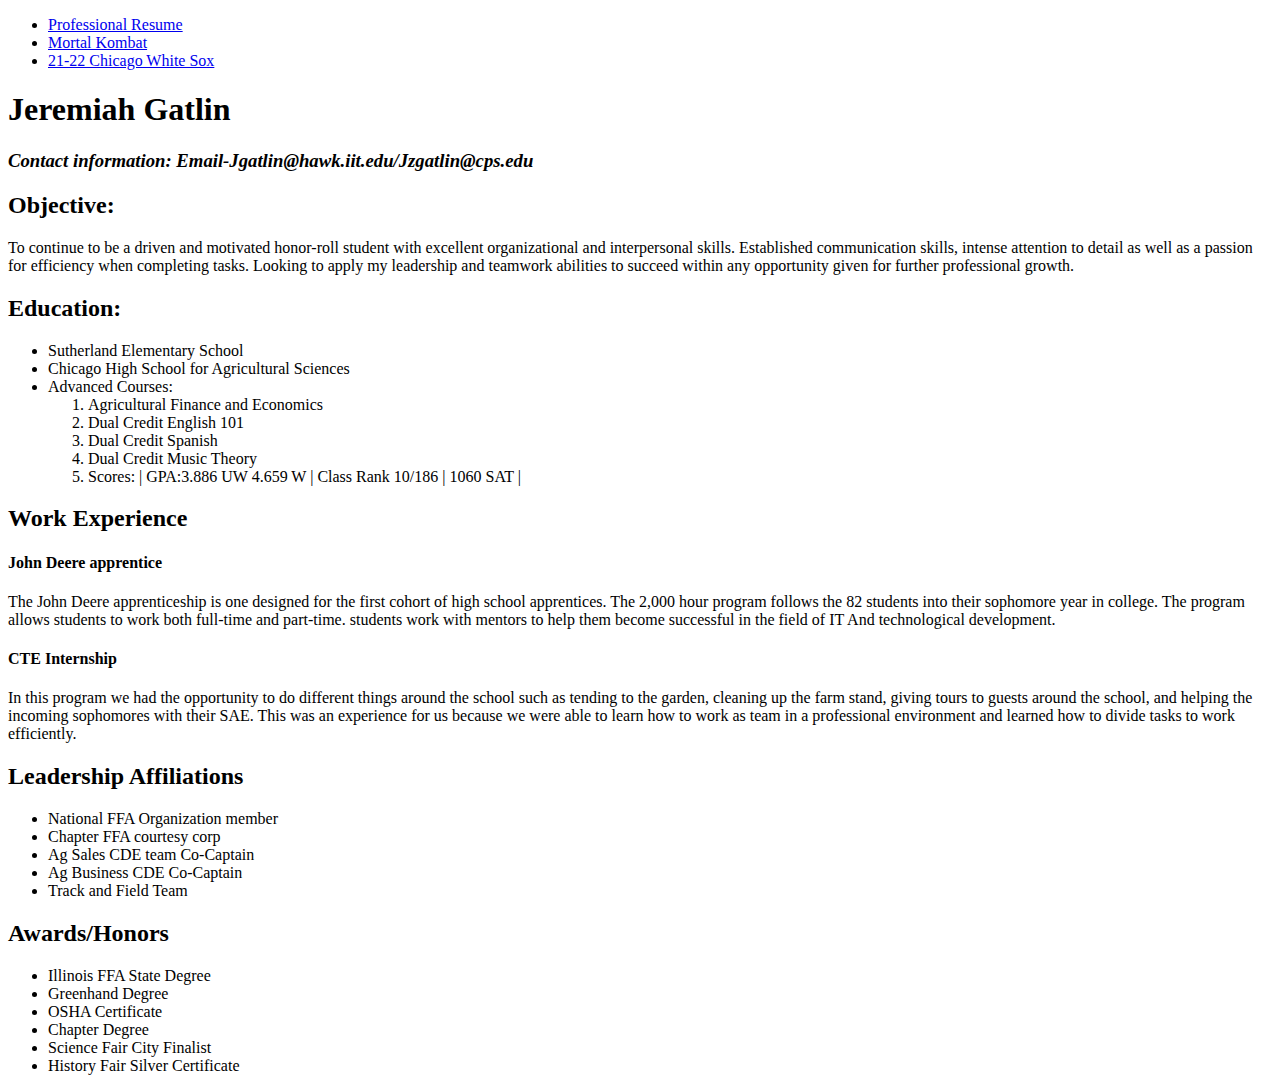
==== index.html @ 192a7b34 "Update index.html" ====
<!DOCTYPE html>
<html lang="en">
  <head>
    <meta charset ="utf-8">
    <title>Project 1-Jeremiah Gatlin</title>
    <link rel="stylesheet" href="css/style.css">
  </head>
  <body>
    <nav>
      <div id="main-menu">
        <ul id="main-container">
          <li><a href="index.html">Professional Resume</a></li>
          <li><a href="mk.html">Mortal Kombat</a></li>
          <li><a href="chiwhitesox.html">21-22 Chicago White Sox</a></li>
          </ul>
      </div>
    </nav>
    <section>
    <h1>Jeremiah Gatlin</h1>
    <h3><em>Contact information: Email-Jgatlin@hawk.iit.edu/Jzgatlin@cps.edu</em></h3>
    <h2>Objective:</h2>
    <p>To continue to be a driven and motivated honor-roll student with excellent organizational and interpersonal skills. Established  communication skills, intense attention to detail as well as a passion for efficiency when completing tasks. Looking to apply my leadership and teamwork abilities to succeed within any opportunity given for further professional growth.</p>
    <h2>Education:</h2>
    <ul>
      <li>Sutherland Elementary School</li>
      <li>Chicago High School for Agricultural Sciences</li>
      <li> Advanced Courses:
        <ol>
          <li>Agricultural Finance and Economics</li>
          <li>Dual Credit English 101</li>
          <li>Dual Credit Spanish </li>
          <li>Dual Credit Music Theory</li>
          <li>Scores: | GPA:3.886 UW 4.659 W | Class Rank 10/186 | 1060 SAT |</li>
        </ol>
      </li>
    </ul>
    <h2>Work Experience</h2>
    <h4>John Deere apprentice</h4>
    <p>The John Deere apprenticeship is one designed for the first cohort of high school apprentices. The 2,000 hour program follows the 82 students into their sophomore year in college. The program allows students  to work both full-time and part-time.  students work with mentors to help them become successful in the field of IT And technological development. </p>
    <h4>CTE Internship</h4>
    <p>In this program we had the opportunity to do different things around the school such as tending to the garden, cleaning up the farm stand, giving tours to guests around the school, and helping the incoming sophomores with their SAE. This was an experience for us because we were able to learn how to work as team in a professional environment and learned how to divide tasks to work efficiently.</p>
    <h2>Leadership Affiliations</h2>
      <ul>
        <li>National FFA Organization member</li>
        <li>Chapter FFA courtesy corp</li>
        <li>Ag Sales CDE team Co-Captain</li>
        <li>Ag Business CDE Co-Captain</li>
        <li>Track and Field Team</li>
      </ul>
    <h2>Awards/Honors</h2>
      <ul>
        <li>Illinois FFA State Degree</li>
        <li>Greenhand Degree</li>
        <li>OSHA Certificate</li>
        <li>Chapter Degree</li>
        <li>Science Fair City Finalist</li>
        <li>History Fair Silver Certificate</li>
      </ul>
    </section>
  </body>
</html>
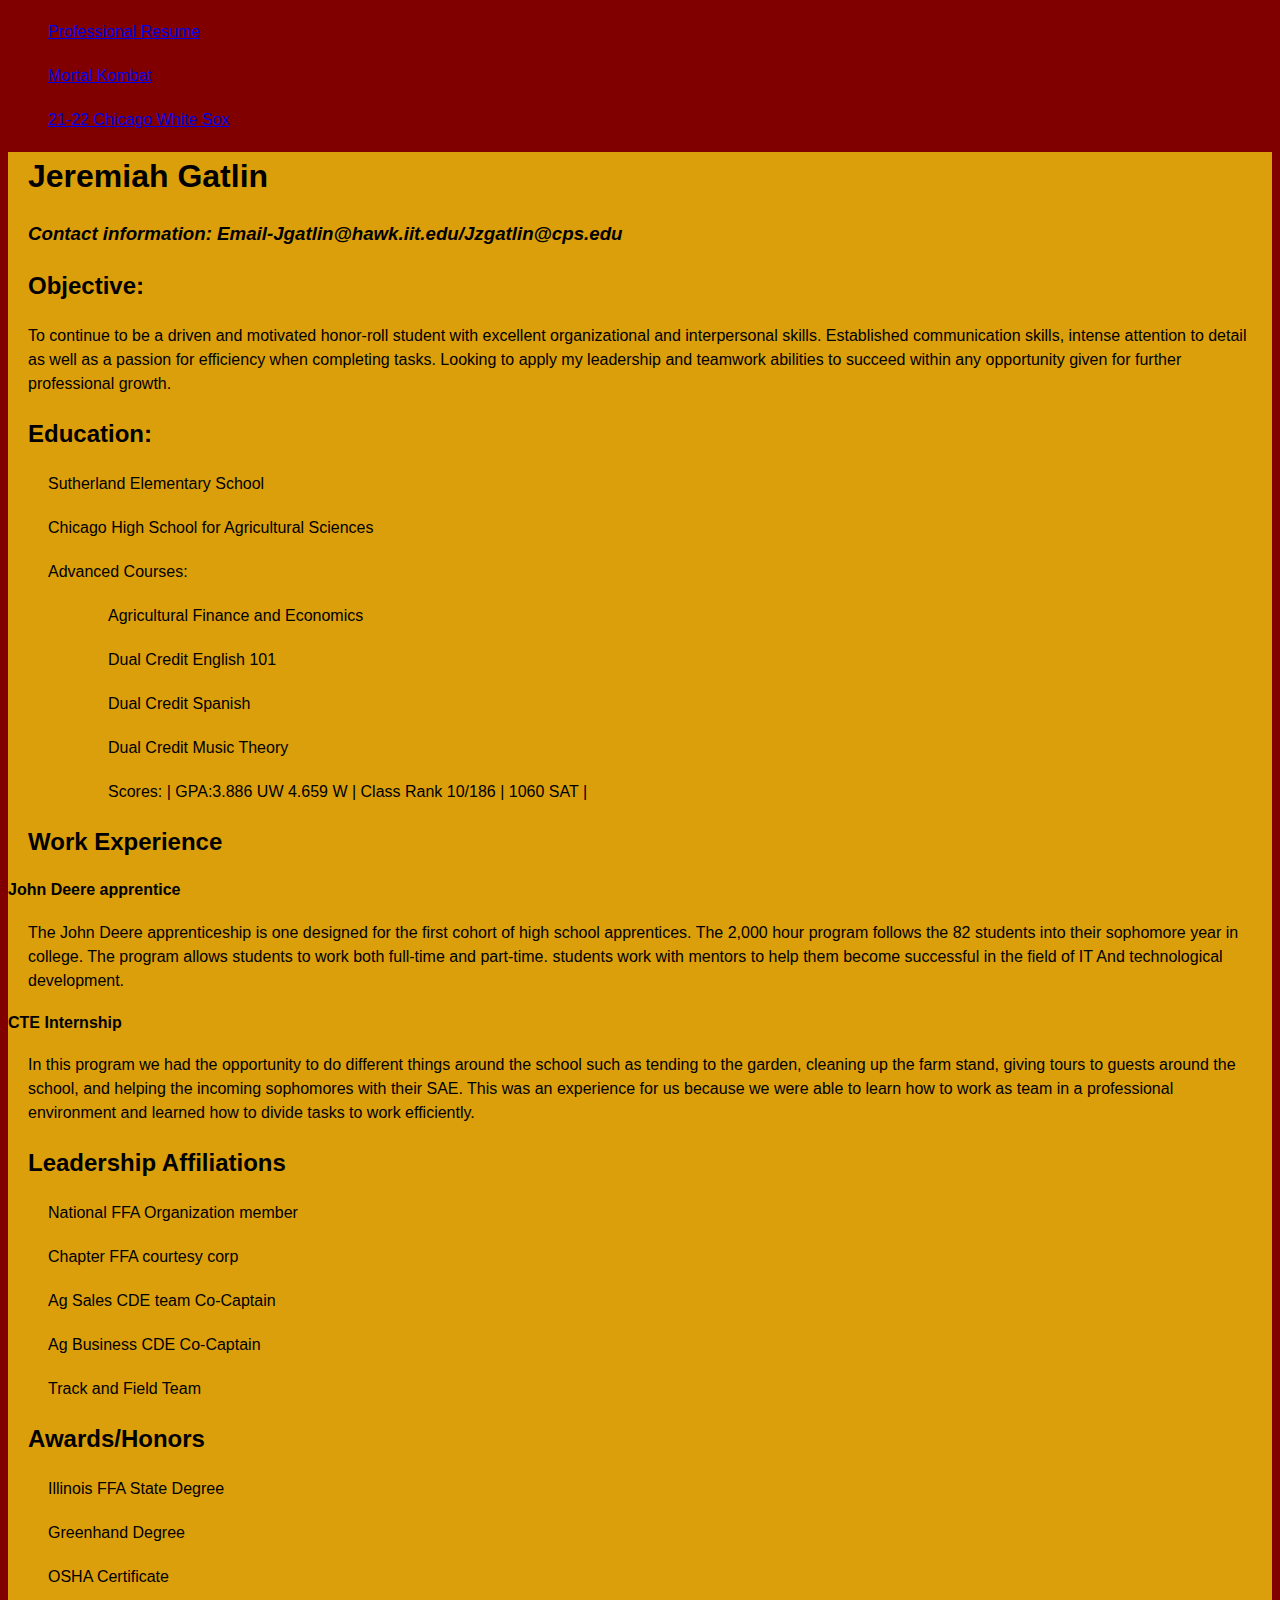
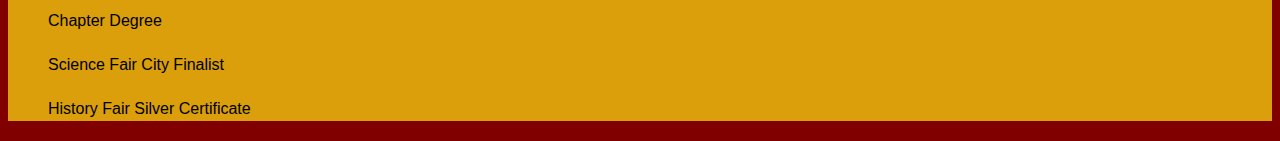
==== commit 5de13479: "added reset.css to index.html" ====
--- a/index.html
+++ b/index.html
@@ -3,6 +3,7 @@
   <head>
     <meta charset ="utf-8">
     <title>Project 1-Jeremiah Gatlin</title>
+    <link rel="stylesheet" href="css/reset.css">
     <link rel="stylesheet" href="css/style.css">
   </head>
   <body>
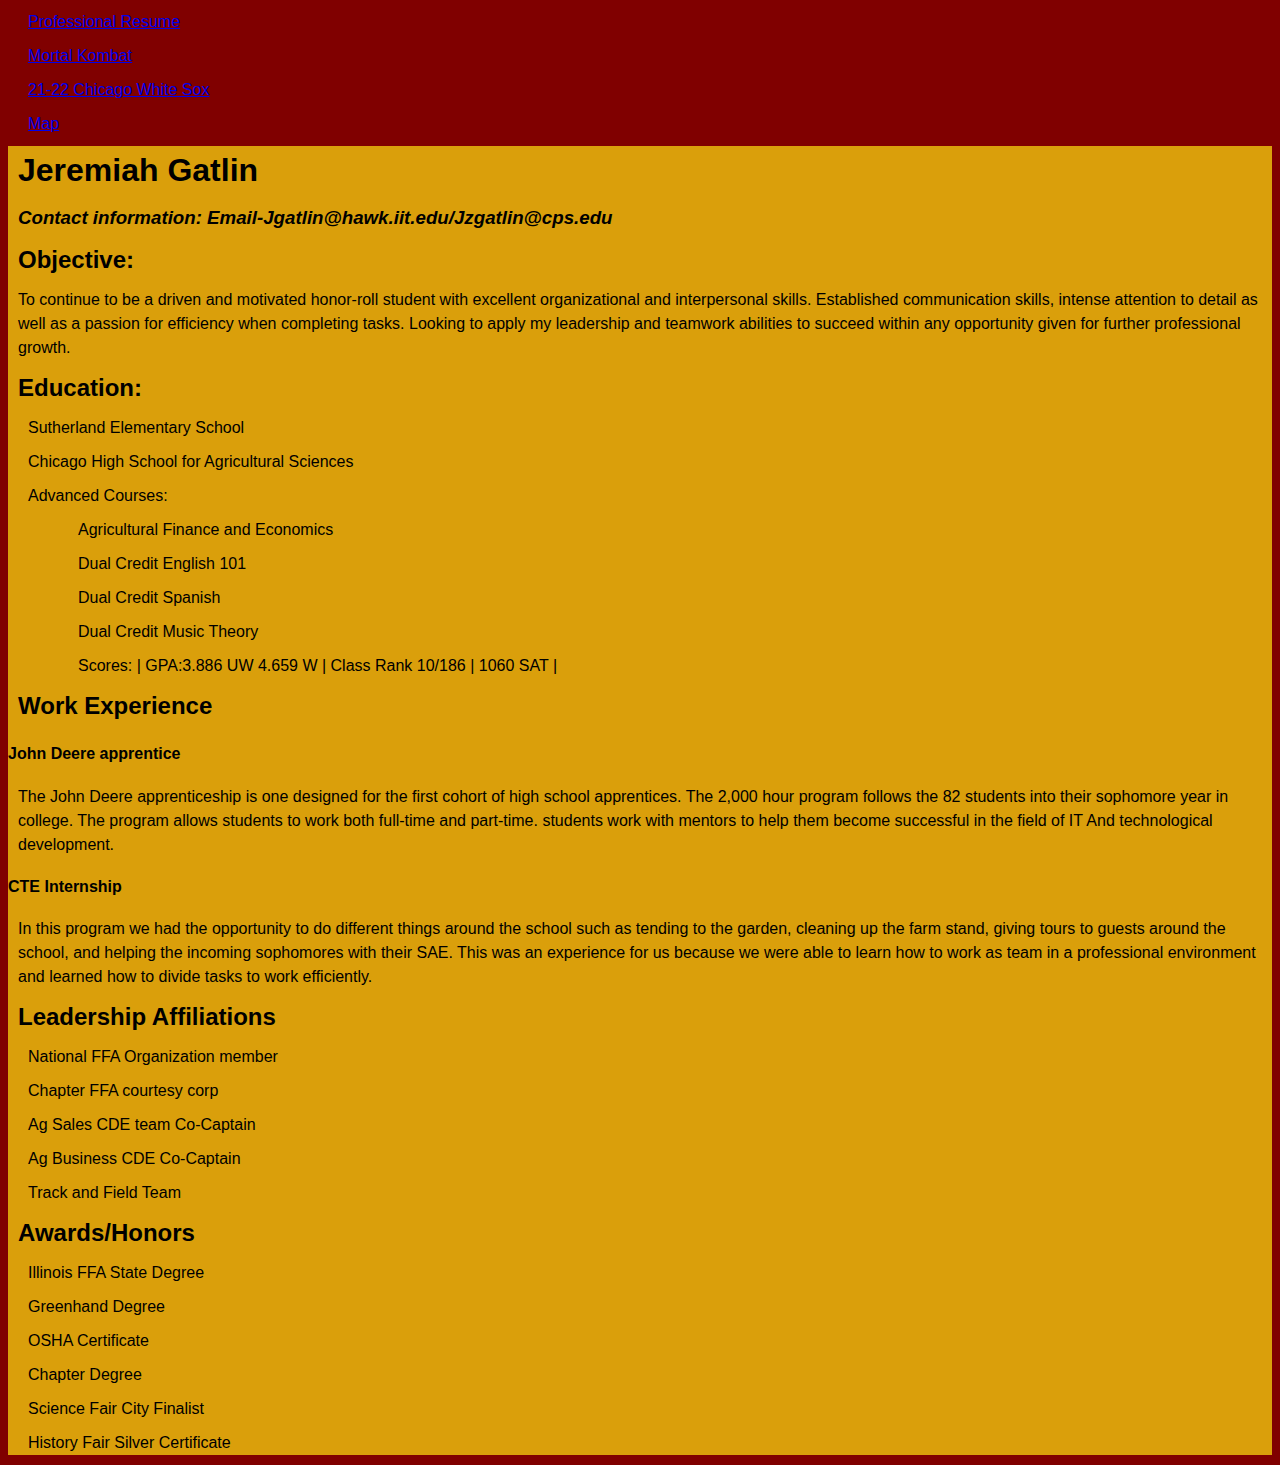
==== commit 18ff6598: "Update index.html" ====
--- a/index.html
+++ b/index.html
@@ -13,7 +13,8 @@
           <li><a href="index.html">Professional Resume</a></li>
           <li><a href="mk.html">Mortal Kombat</a></li>
           <li><a href="chiwhitesox.html">21-22 Chicago White Sox</a></li>
-          </ul>
+          <li><a href="maps.html">Map</a></li>
+        </ul>
       </div>
     </nav>
     <section>
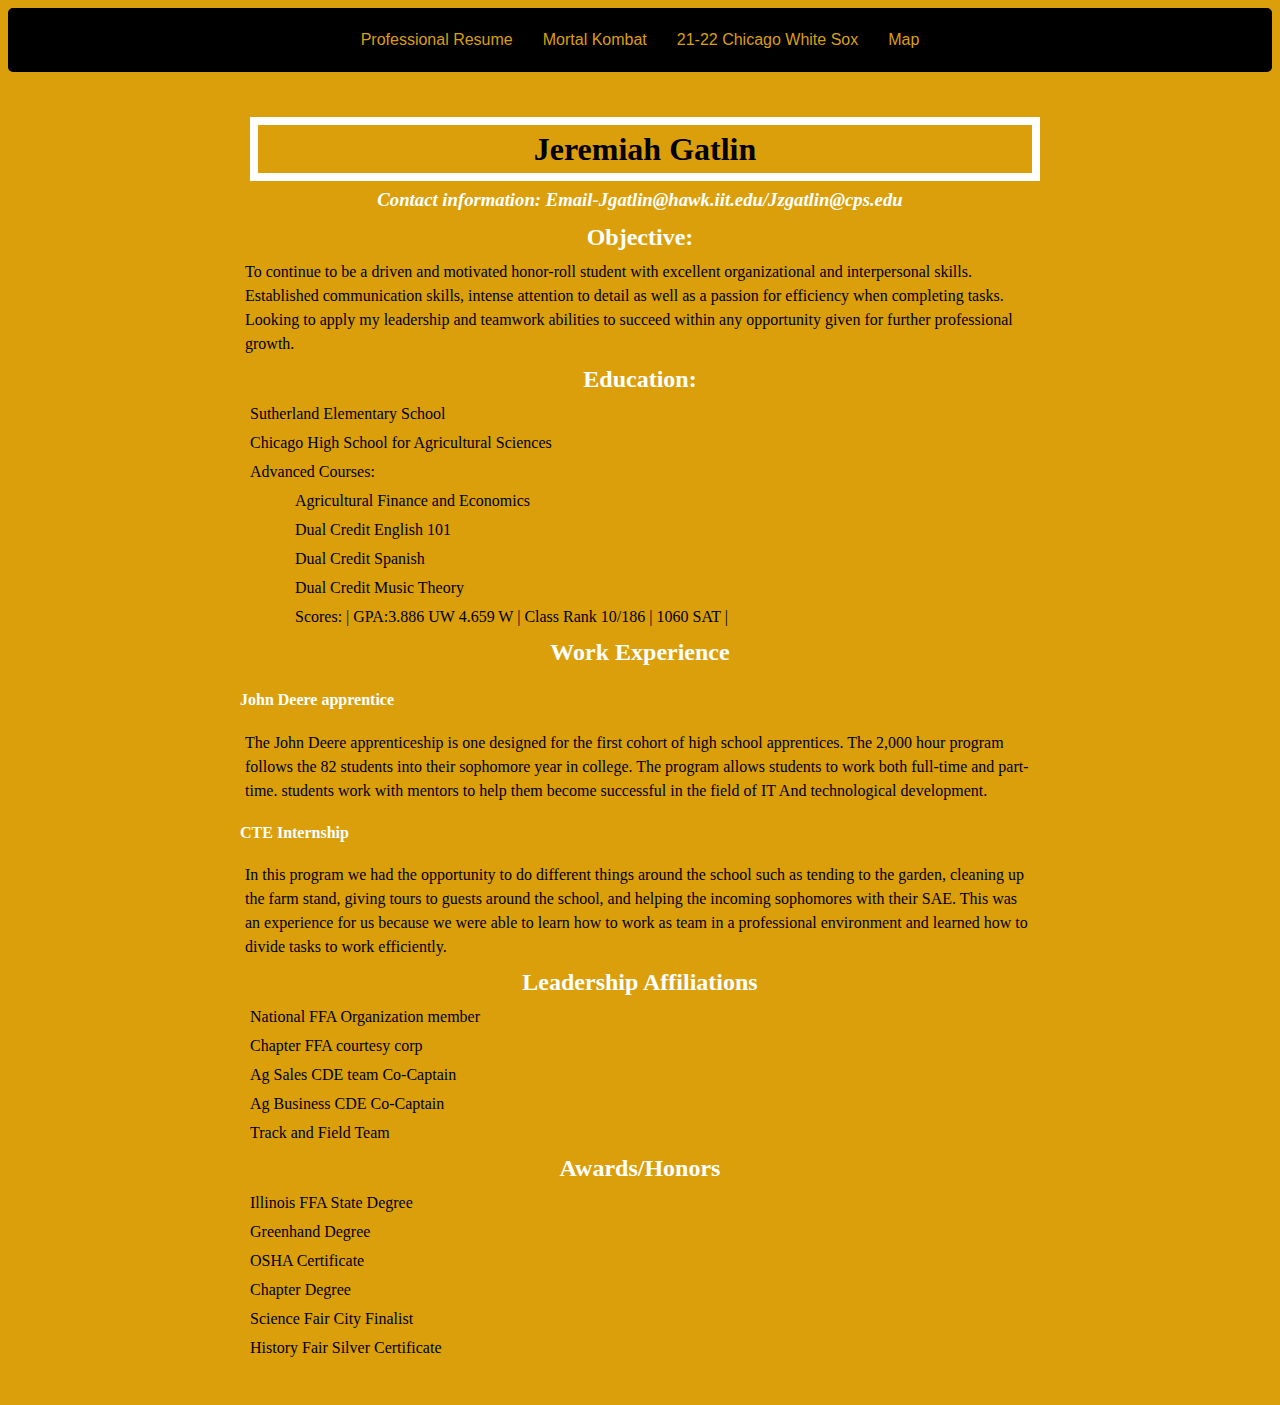
==== commit d913d10f: "Update index.html" ====
--- a/index.html
+++ b/index.html
@@ -2,7 +2,7 @@
 <html lang="en">
   <head>
     <meta charset ="utf-8">
-    <title>Project 1-Jeremiah Gatlin</title>
+    <title>Project 3-Jeremiah Gatlin</title>
     <link rel="stylesheet" href="css/reset.css">
     <link rel="stylesheet" href="css/style.css">
   </head>
--- a/css/style.css
+++ b/css/style.css
@@ -0,0 +1,107 @@
+#main-menu {
+  background-color: black;
+  overflow: hidden;
+  border: 5px;
+  border-radius: 5px;
+}
+
+container {
+  position: relative;
+  width: 100%;
+  float: left;
+}
+
+#main-menu ul {
+  list-style-type: none;
+  padding: 0;
+  margin: 0;
+  position: relative;
+  left: 50%;
+  float:left;
+  text-align: center;
+}
+
+#main-menu ul li {
+  display: block;
+  position: relative;
+  right: 50%;
+  float: left;
+}
+
+#main-menu ul li a {
+  display: block;
+  padding: 15px 10px;
+  text-decoration: none;
+  color: #DA9F0B;
+}
+
+#main-menu ul li a:hover {
+  background-color: white;
+}
+
+#main-menu ul li a:link {
+  color: black;
+  text-decoration: none;
+  font-family: Arial, sans-serif;
+  color: #DA9F0B;
+}
+
+body {
+  background-color: #DA9F0B;
+  font-family: "Georgia", serif;
+}
+
+section {
+  background-color: #DA9F0B;
+  width: 800px;
+  display: block;
+  margin: 20px auto;
+  padding: 20px;
+  border-radius: 5px;
+}
+
+h1{
+    float: none;
+    position:relative;
+    left: 5px;
+    border: 8px solid;
+    border-color:white;
+    text-align: center;
+  }
+  
+h2,h3 {
+  text-align: center;
+  color: white;
+}
+
+h4 {
+    color: white;
+}
+
+
+img {
+  width: 600px;
+  height: auto;
+  border: 0px;
+  border-radius: 10px;
+  display: block;
+  margin-left: auto;
+  margin-right: auto;
+}
+
+#map {
+  width: 600px;
+  height: auto;
+  border: 0px;
+  border-radius: 10px;
+  display: block;
+  margin-left: auto;
+  margin-right: auto;
+  
+iframe {
+  width: 600px;
+  height: 350px;
+  display: block;
+  margin-left: auto;
+  margin-right: auto;
+}
